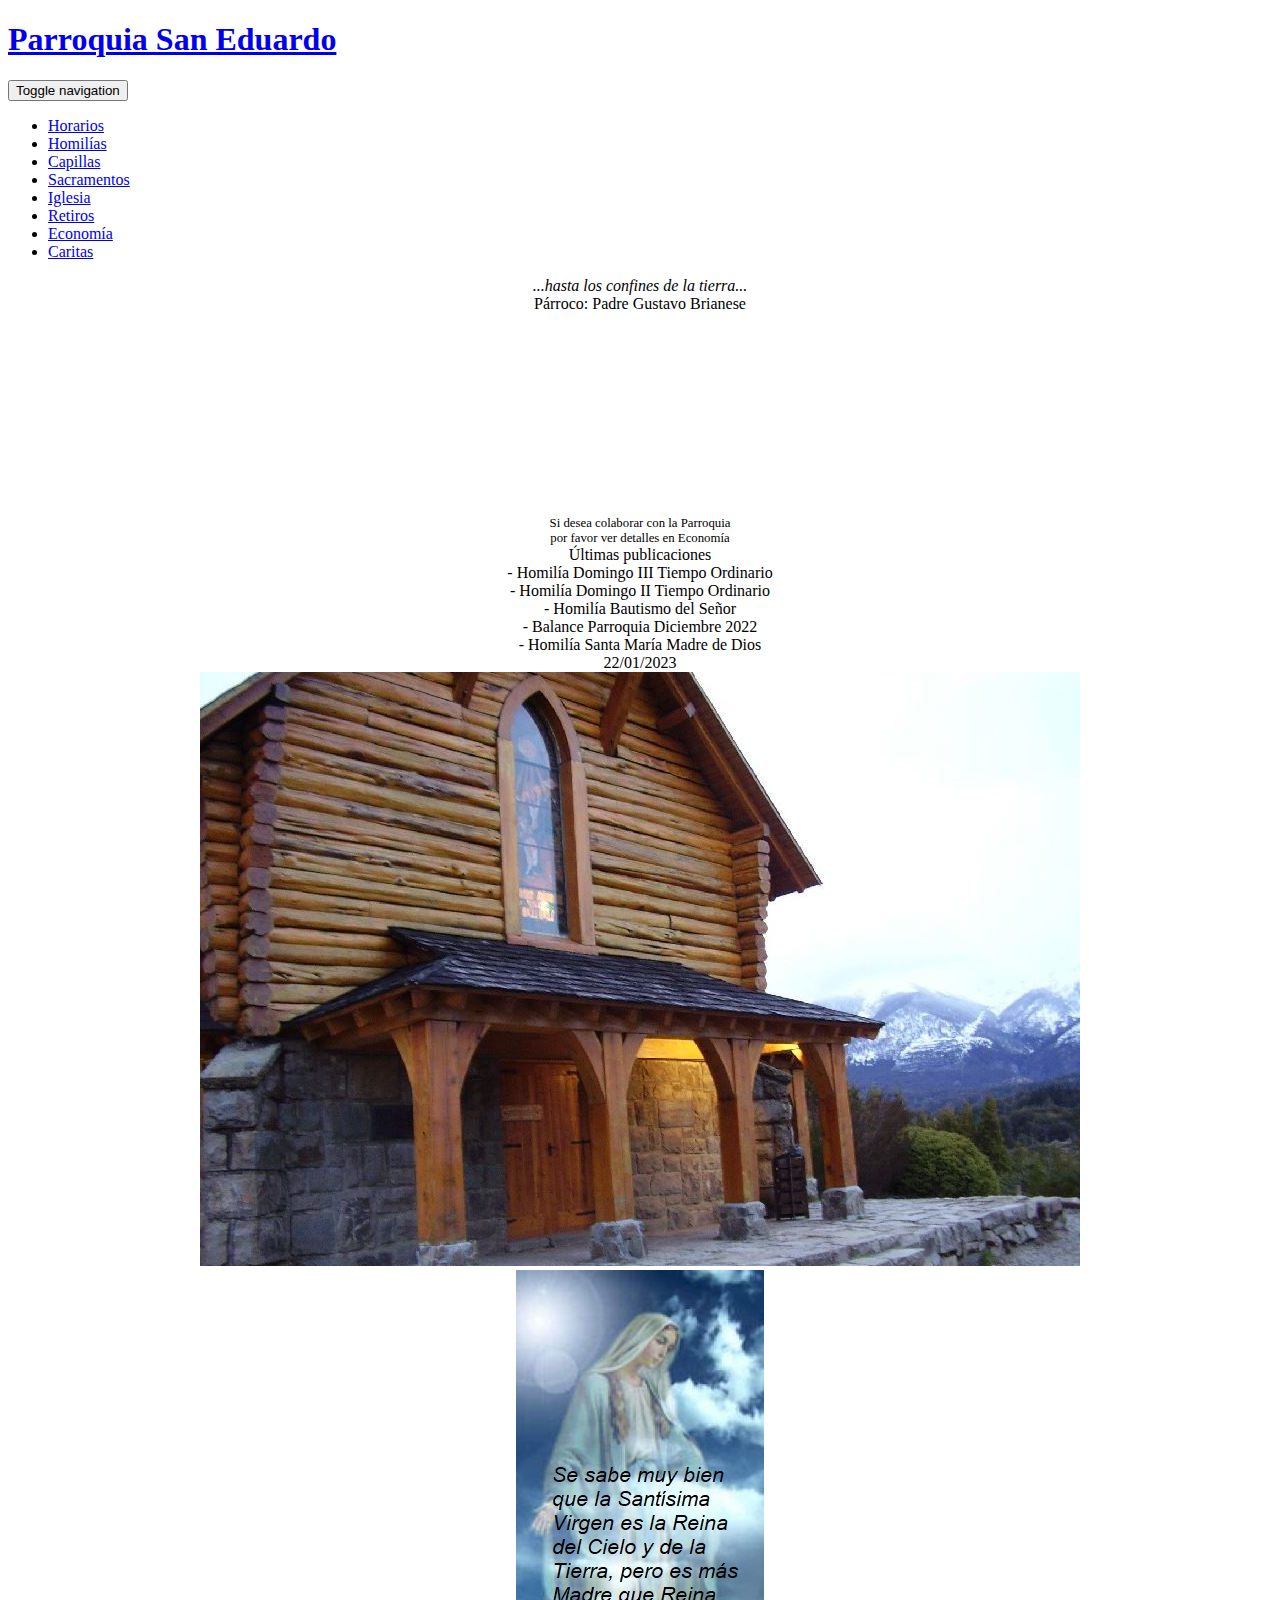
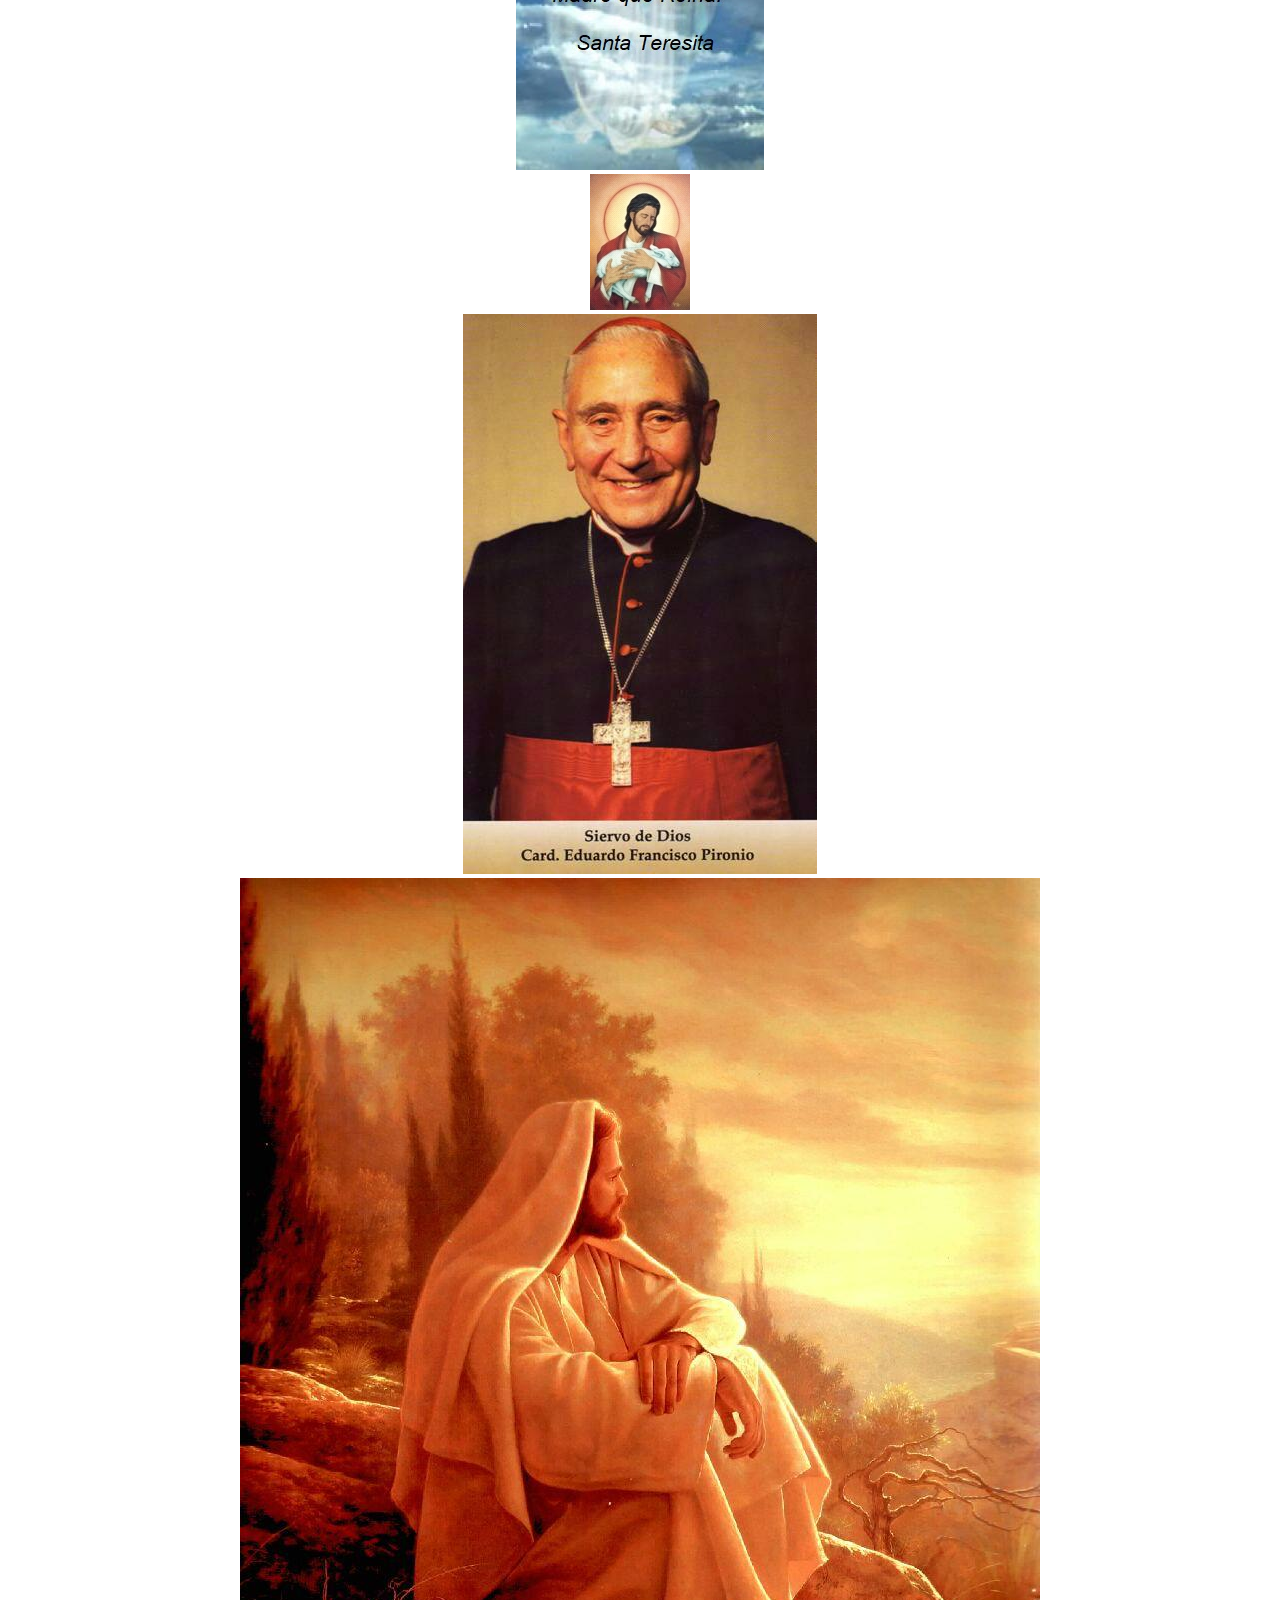
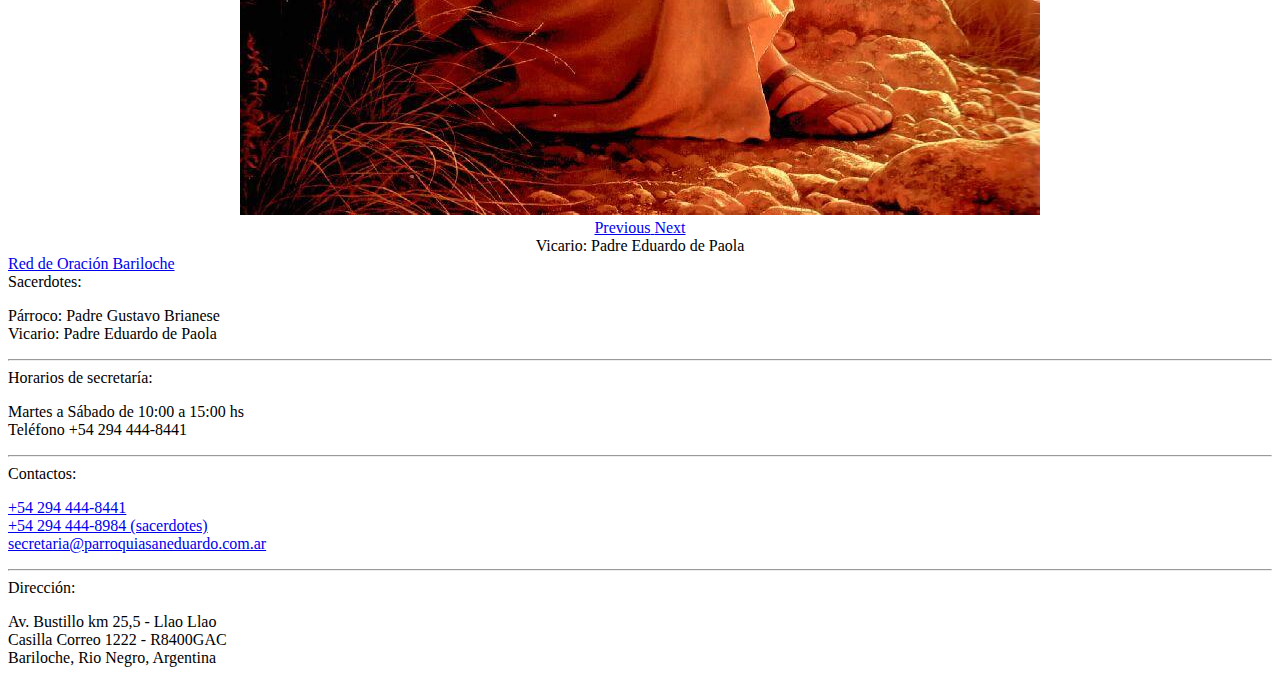
==== index.html @ 95851e7b "Subo archivos de coursera-test/nuevo" ====
<!doctype html>
<html ng-app="SanEduardoApp">
<head>
	<meta charset="utf-8">
	<title>Parroquia San Eduardo</title>
	<meta name="viewport" content="width=device-width, initial-scale=1">

	<link rel="stylesheet" href="css/bootstrap.min.css">
	<link rel="stylesheet" href="fonts/font-awesome.min.css">
	<link rel="stylesheet" href="fonts/material-icons.min.css">
	<link rel="stylesheet" href="css/styles.css">

	<link href='https://fonts.googleapis.com/css?family=Lora' rel='stylesheet' type='text/css'>

	<script src="js/jquery-2.1.4.min.js"></script>
	<script src="js/bootstrap.min.js"></script>
	<script src="js/ajax-utils.js"></script>
	<script src="js/angular.min.js"></script>
	<script src="js/app.js"></script>

</head>

<body ng-controller="MenuController as menuCtrl">

	<header>
		<nav id="header-nav" class="navbar navbar-default">
		  <div class="container">
		    <div class="navbar-header">
		      <div class="navbar-brand">
		        <a href="#" ng-click="menuCtrl.Inicio();"><h1>Parroquia San&nbsp;Eduardo</h1></a>
			  </div>

		      <button id="navbarToggle" type="button" class="navbar-toggle collapsed"
		      		  data-toggle="collapse" data-target="#collapsable-nav" aria-expanded="false">
		        <span class="sr-only">Toggle navigation</span>
		        <span class="icon-bar"></span>
		        <span class="icon-bar"></span>
		        <span class="icon-bar"></span>
		      </button>
		    </div>

		    <div id="collapsable-nav" class="collapse navbar-collapse">
		       <ul id="nav-list" class="nav navbar-nav navbar-right">
<!-- 		        <li id="navHomeButton">
		          <a href="#" ng-click="menuCtrl.Inicio();">Inicio</a>
		        </li>
 -->		        <li id="navMisas">
		          <a href="#" ng-click="menuCtrl.Misas();" title="Horarios de Misas y Celebraciones">Horarios</a>
		        </li>
		        <li id="navHomilias">
		          <a href="#" ng-click="menuCtrl.Homilias();" title="Audio de Homilías de Domingos y Fiestas">Homilías</a>
		        </li>
		        <li id="navCapillas">
		          <a href="#" ng-click="menuCtrl.Capillas();" title="Capillas de la Parroquia">Capillas</a>
		        </li>
		        <li id="navSacramentos">
 		          <a href="#" ng-click="menuCtrl.Sacramentos();" title="Bautismos y Matrimonios">Sacramentos</a>
		        </li>
		        <li id="navIglesia">
 		          <a href="#" ng-click="menuCtrl.Articulos();" title="Iglesia">Iglesia</a>
		        </li>
		        <li id="navRetiros">
		          <a href="#" ng-click="menuCtrl.Retiros();" title="Retiros">Retiros</a>
		        </li>
		        <li id="navEconomia">
					<a href="#" ng-click="menuCtrl.Economia();" title="Balances Económicos">Economía</a>
		        </li>
		        <li id="navCaritas">
					<a href="#" ng-click="menuCtrl.Caritas();" title="Cáritas">Caritas</a>
		        </li>
		      </ul><!-- #nav-list -->
		    </div><!-- .collapse .navbar-collapse -->
		  </div><!-- .container -->
		</nav><!-- #header-nav -->
	</header>

	<!-- Main content -->
	<main-content id="main-content" ng-if="menuCtrl.inicio"></main-content>
	<misas-content ng-if="menuCtrl.misas"></misas-content>
	<homilias-content ng-if="menuCtrl.homilias"></homilias-content>
	<capillas-content ng-if="menuCtrl.capillas"></capillas-content>
	<sacramentos-content ng-if="menuCtrl.sacramentos"></sacramentos-content>
	<retiros-content ng-if="menuCtrl.retiros"></retiros-content>
	<economia-content ng-if="menuCtrl.economia"></economia-content>
	<articulos-content ng-if="menuCtrl.articulos"></articulos-content>
	<caritas-content ng-if="menuCtrl.caritas"></caritas-content>

	<footer class="panel-footer">
		<div id="redoracion" class="row textshadow" ng-if="menuCtrl.inicio">
			<a href="mailto:redoracionbariloche@gmail.com" title="Envíe su pedido de Oración">
				Red de Oración Bariloche
			</a>
		</div>
		<div class="container">
		  <div class="row">
		    <section id="curas" class="col-sm-12 visible-sm visible-xs">
		      <span>Sacerdotes:</span><br>
		      <p>Párroco: Padre Gustavo Brianese<br>
  				 Vicario: Padre Eduardo de Paola
			  </p>
		      <hr class="visible-sm visible-xs">
		    </section>
		    <section id="horarios" class="col-md-4 col-sm-12">
		      <span>Horarios de secretaría:</span><br>
		      <p>Martes a Sábado de 10:00 a 15:00 hs<br>
		         Teléfono +54 294 444-8441</p>
		      <hr class="visible-sm visible-xs">
		    </section>
		    <section id="contacto" class="col-md-4 col-sm-12">
		      <span>Contactos:</span><br>
		      <p>
			      <a href="tel:294-444-8441">
			      	+54 294 444-8441</a><br>
			      <a href="tel:294-444-8984">
			      	+54 294 444-8984 (sacerdotes)</a><br>
			      <a id="email" href="mailto:secretaria@parroquiasaneduardo.com.ar" target="_blank">
			      	secretaria@parroquiasaneduardo.com.ar</a>
		      </p>
		      <hr class="visible-sm visible-xs">
		    </section>
		    <section id="direccion" class="col-md-4 col-sm-12">
		      <span>Dirección:</span><br>
		      <p>Av. Bustillo km 25,5 - Llao Llao<br>Casilla Correo 1222 - R8400GAC<br>Bariloche, Rio Negro, Argentina</span></p>
		    </section>
		  </div>
		</div>
	</footer>
</body>
</html>
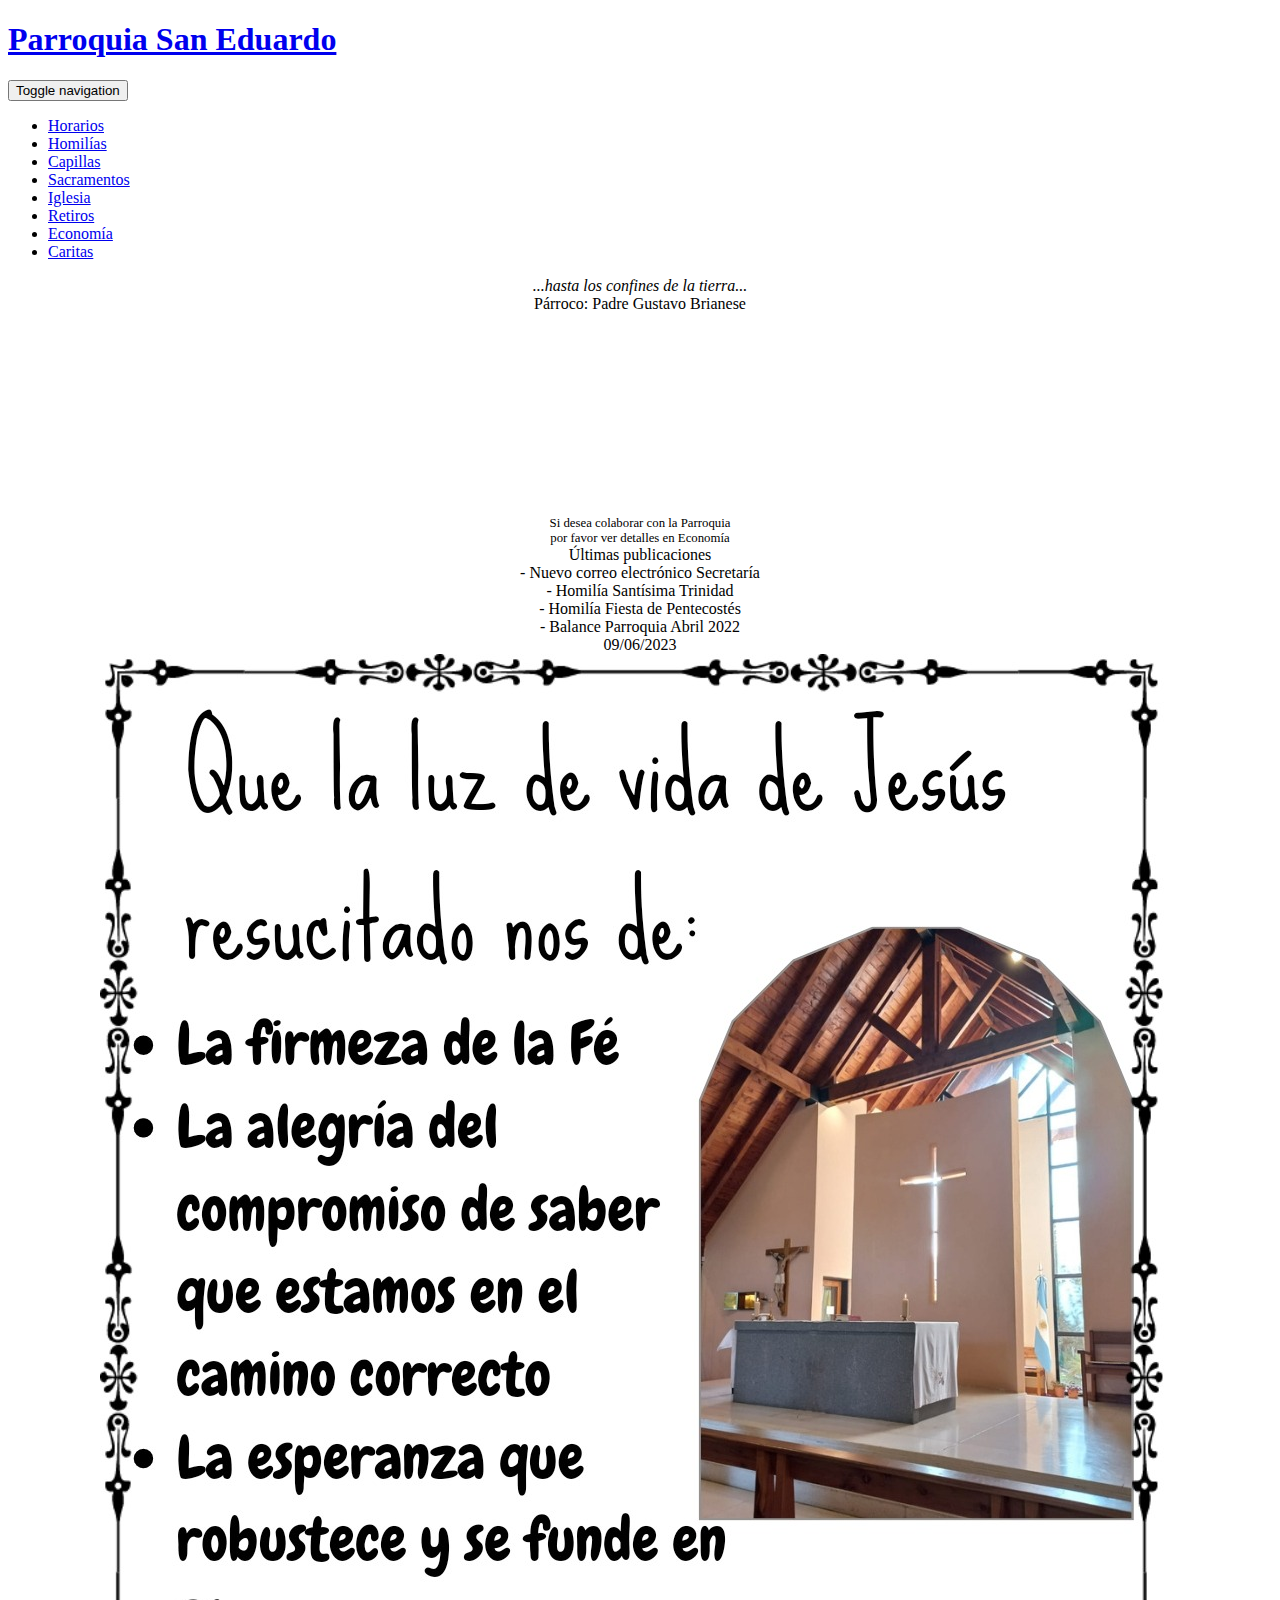
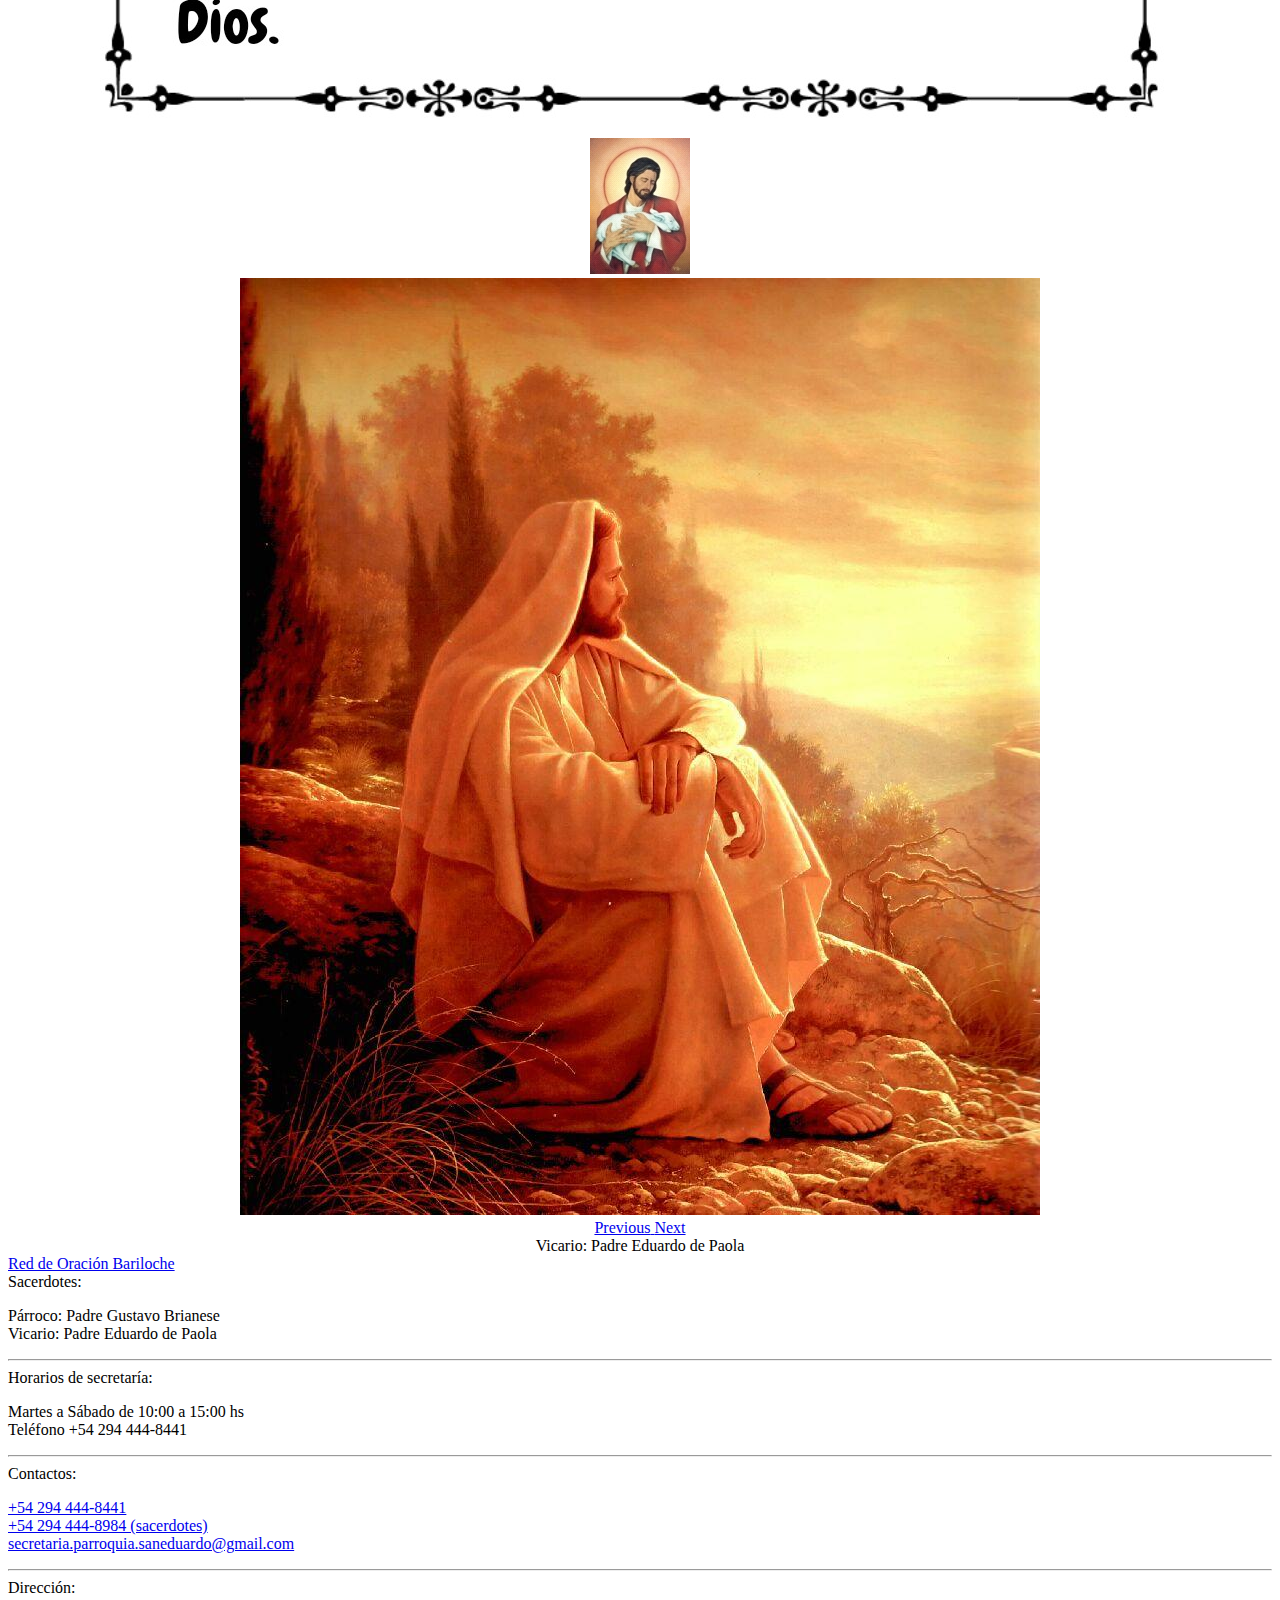
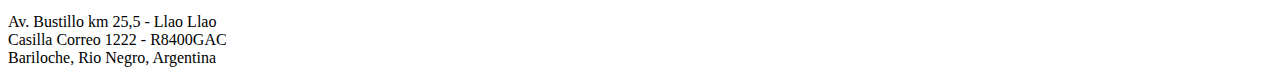
==== commit 2e197428: "nuevo correo de secretaria" ====
--- a/index.html
+++ b/index.html
@@ -113,8 +113,8 @@
 			      	+54 294 444-8441</a><br>
 			      <a href="tel:294-444-8984">
 			      	+54 294 444-8984 (sacerdotes)</a><br>
-			      <a id="email" href="mailto:secretaria@parroquiasaneduardo.com.ar" target="_blank">
-			      	secretaria@parroquiasaneduardo.com.ar</a>
+			      <a id="email" href="mailto:secretaria.parroquia.saneduardo@gmail.com" target="_blank">
+					secretaria.parroquia.saneduardo@gmail.com</a>
 		      </p>
 		      <hr class="visible-sm visible-xs">
 		    </section>
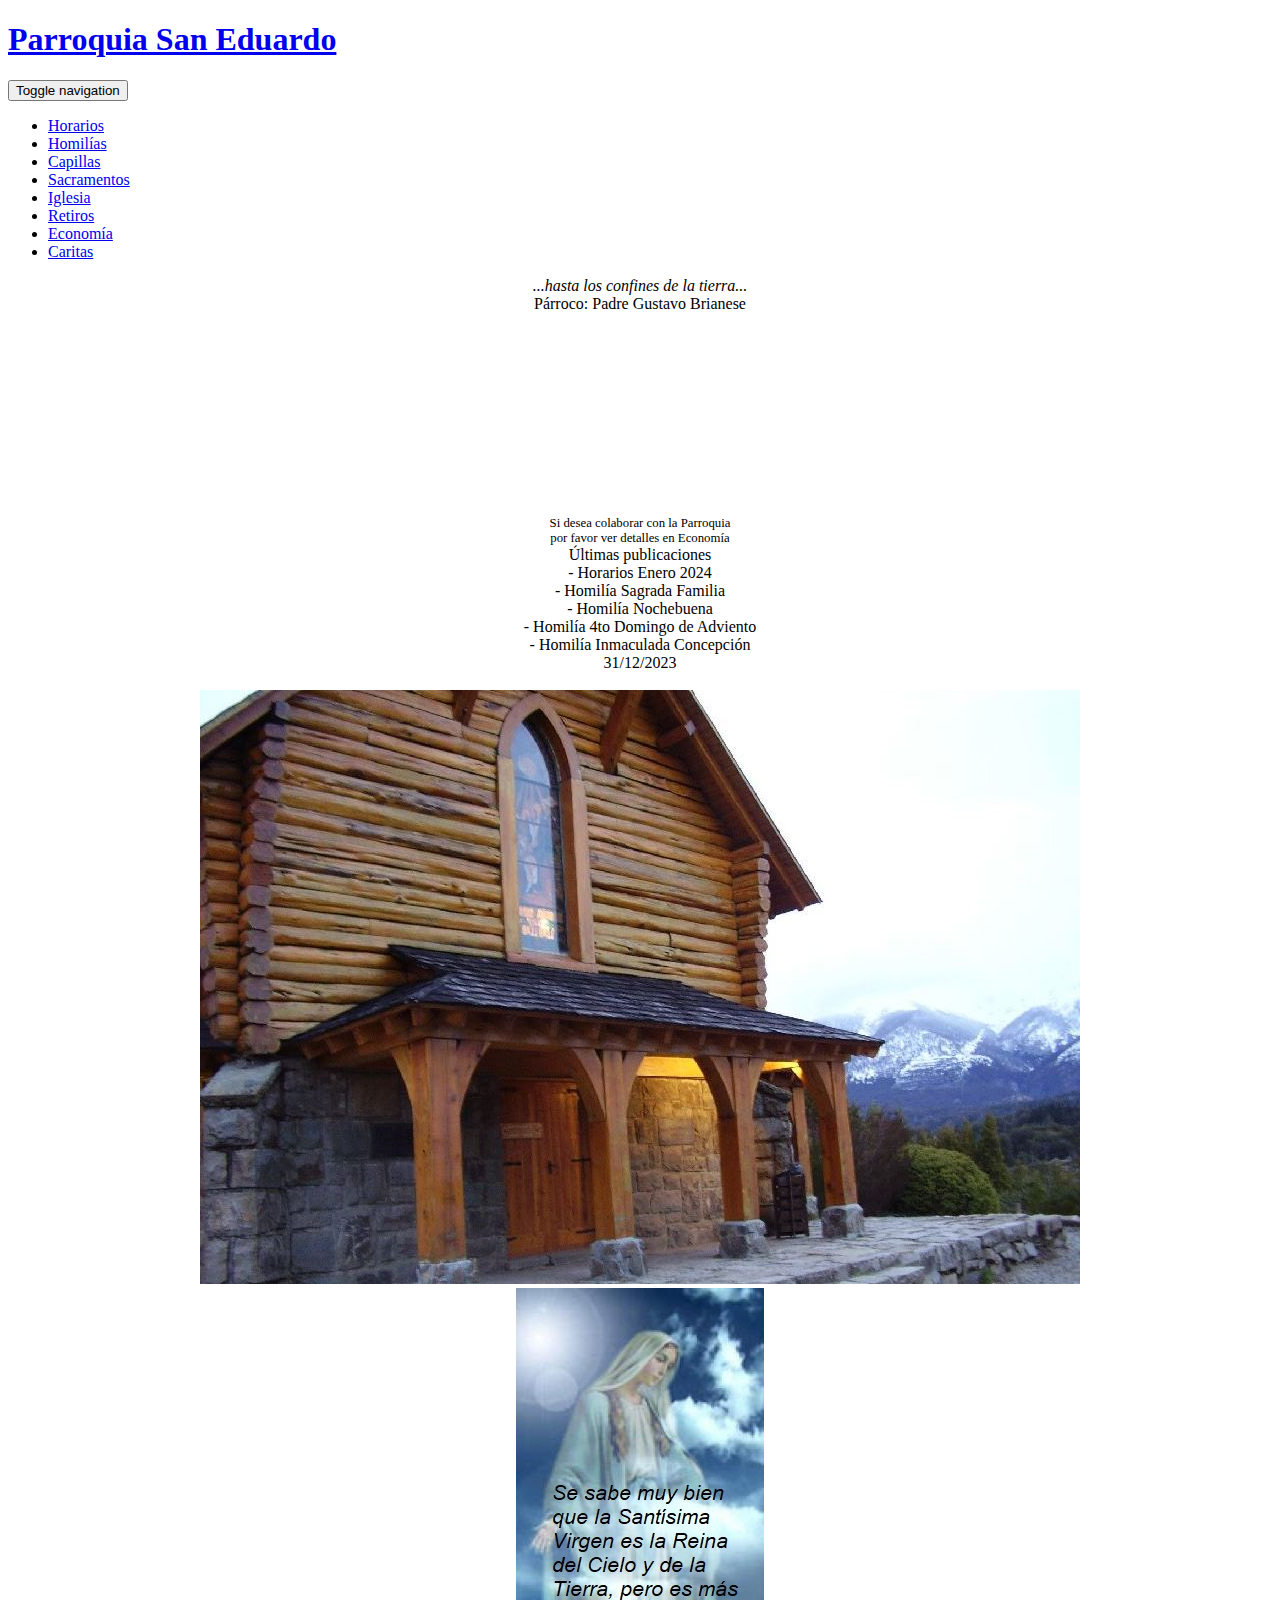
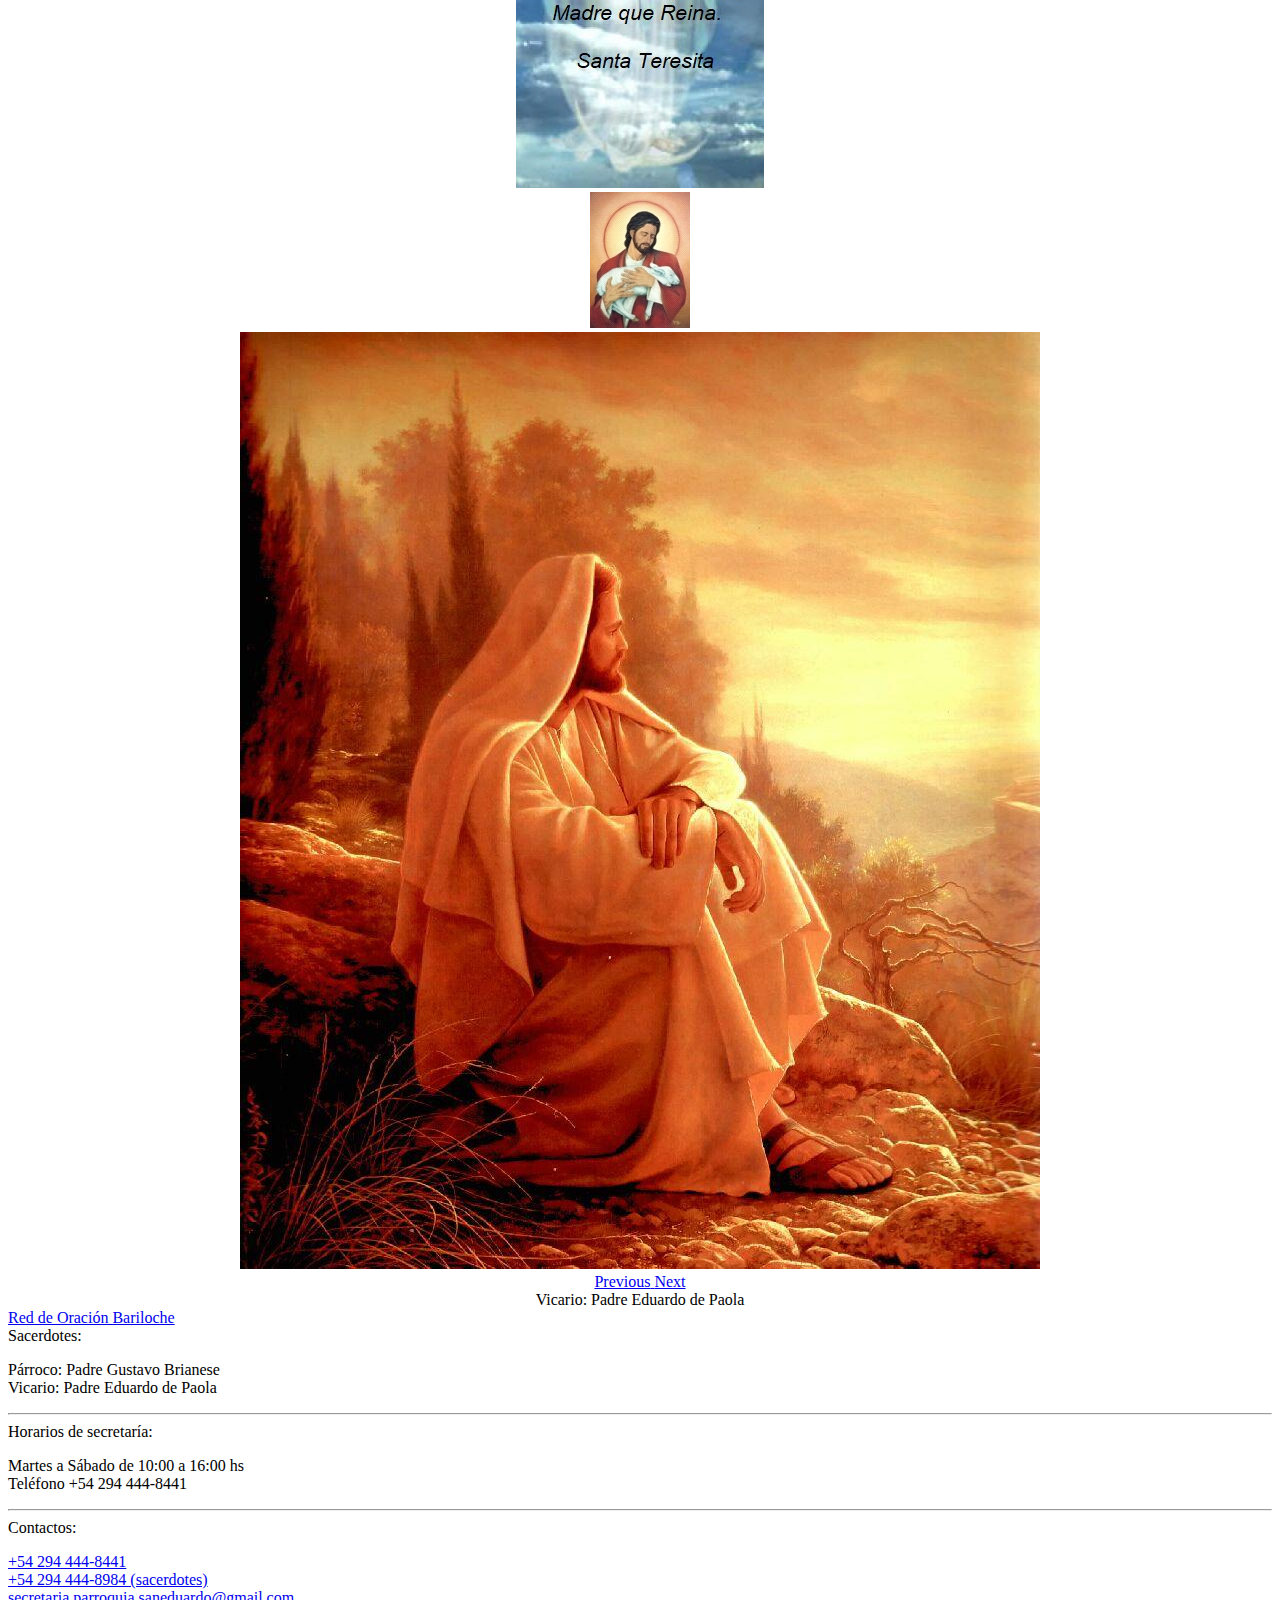
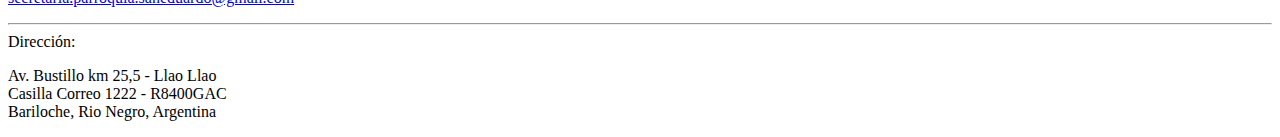
==== commit 83c0ae85: "homilia y horarios" ====
--- a/index.html
+++ b/index.html
@@ -102,7 +102,7 @@
 		    </section>
 		    <section id="horarios" class="col-md-4 col-sm-12">
 		      <span>Horarios de secretaría:</span><br>
-		      <p>Martes a Sábado de 10:00 a 15:00 hs<br>
+		      <p>Martes a Sábado de 10:00 a 16:00 hs<br>
 		         Teléfono +54 294 444-8441</p>
 		      <hr class="visible-sm visible-xs">
 		    </section>
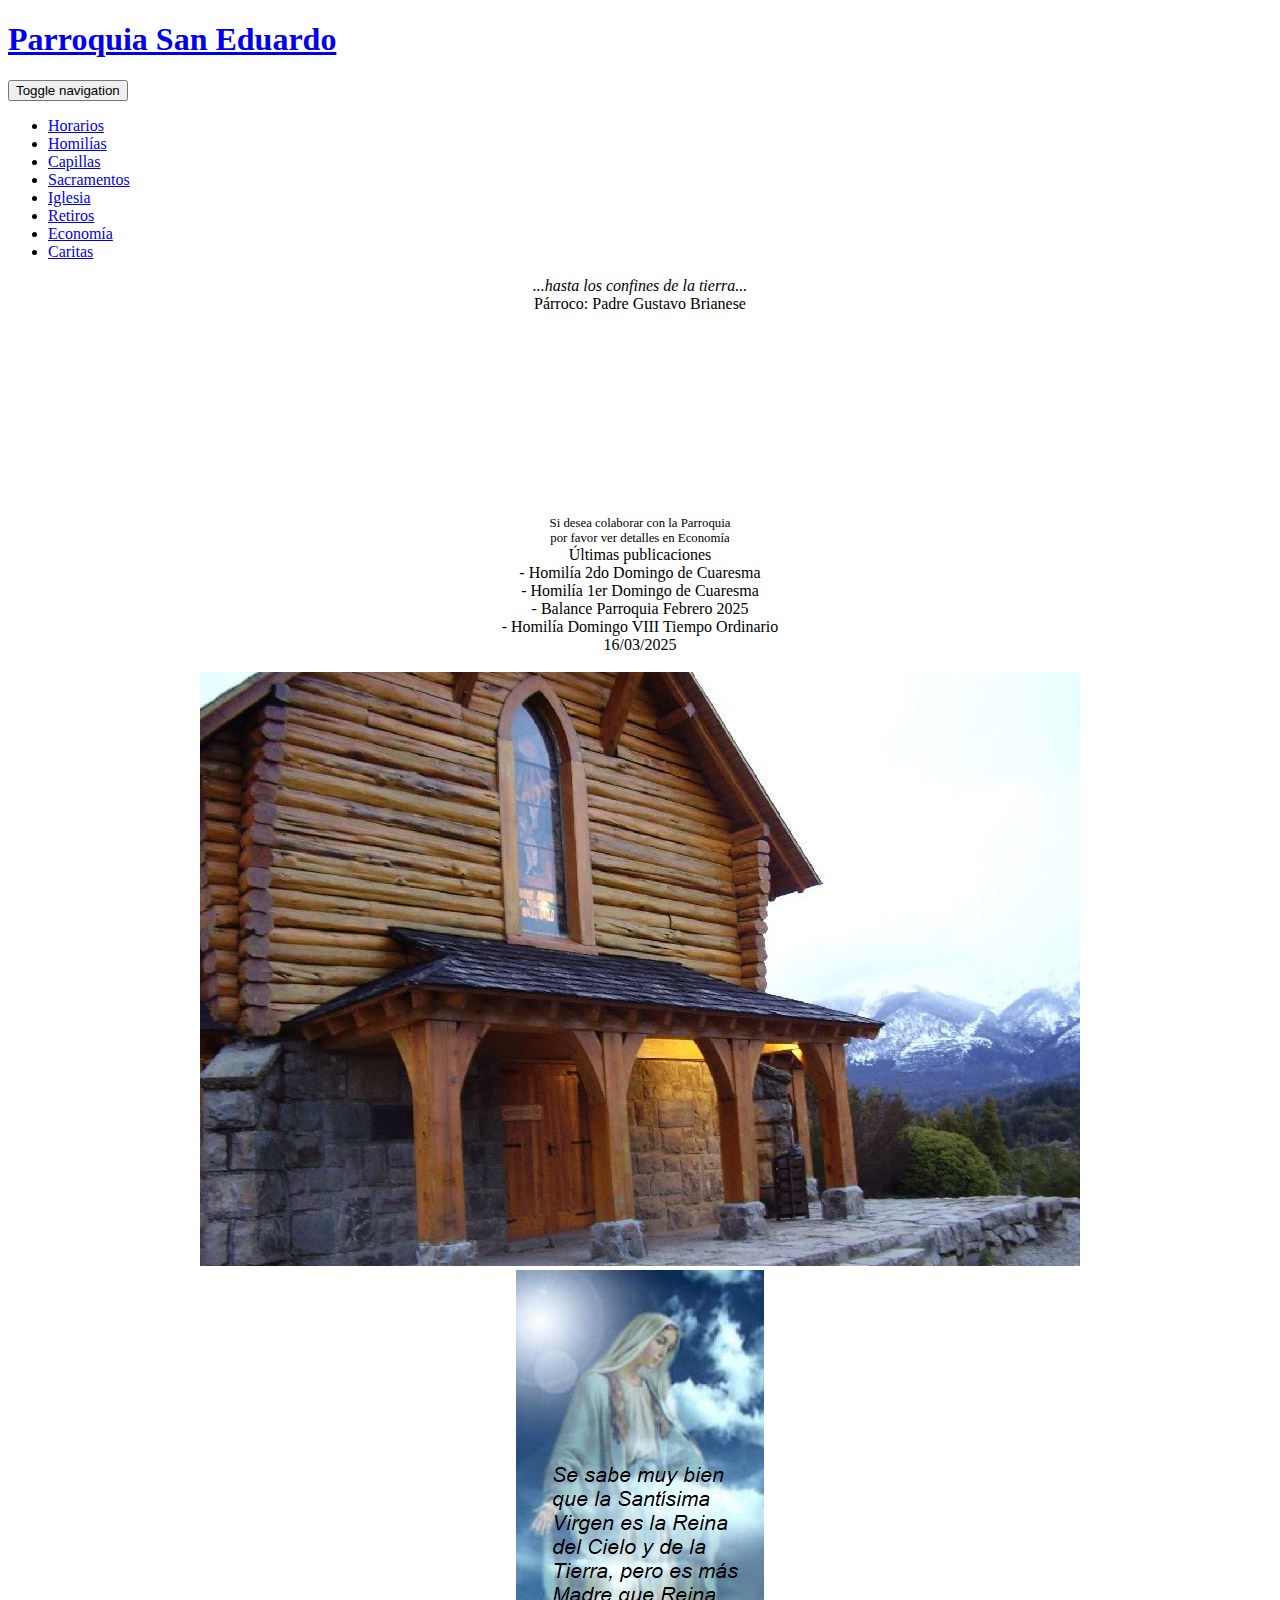
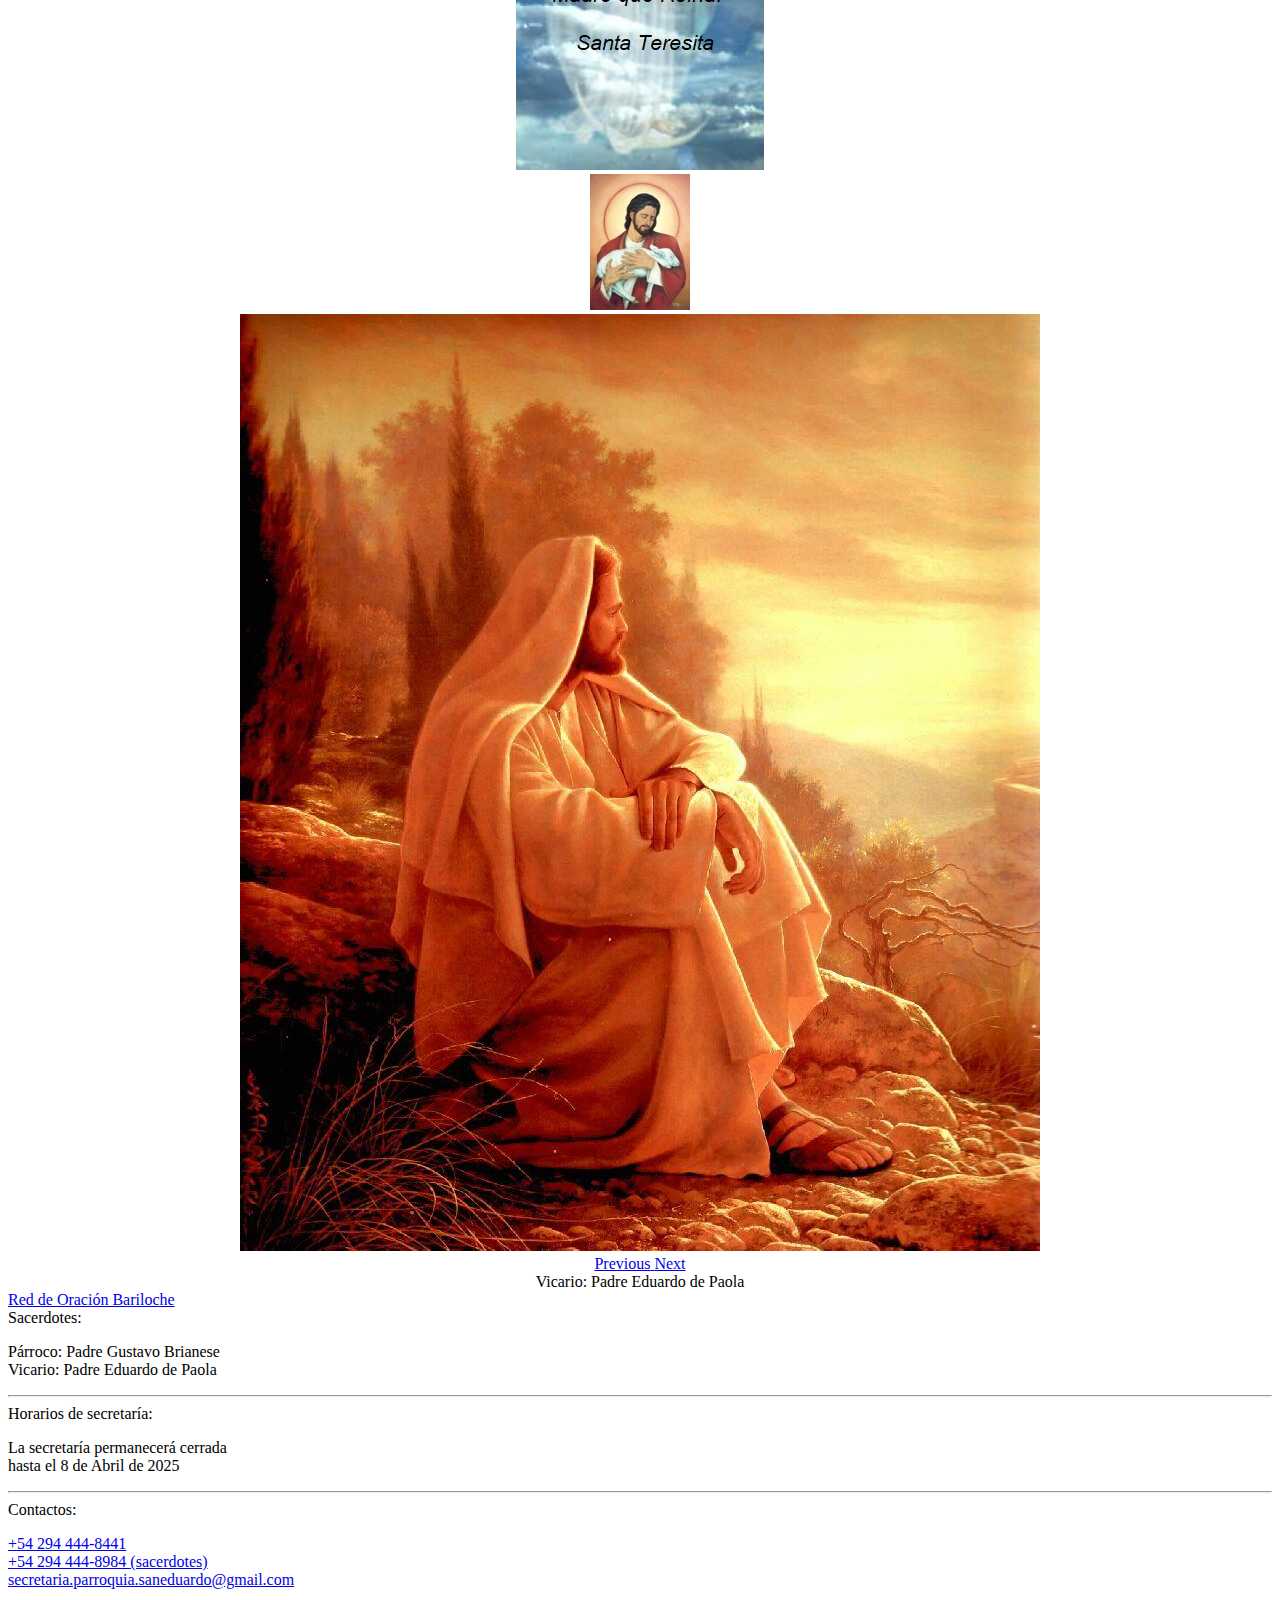
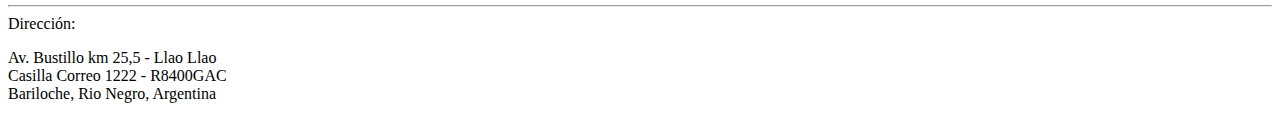
==== commit 2b444e23: "Receso y Misas" ====
--- a/index.html
+++ b/index.html
@@ -102,8 +102,8 @@
 		    </section>
 		    <section id="horarios" class="col-md-4 col-sm-12">
 		      <span>Horarios de secretaría:</span><br>
-		      <p>Martes a Sábado de 10:00 a 16:00 hs<br>
-		         Teléfono +54 294 444-8441</p>
+		      <p>La secretaría permanecerá cerrada<br>
+				 hasta el 8 de Abril de 2025 </p>
 		      <hr class="visible-sm visible-xs">
 		    </section>
 		    <section id="contacto" class="col-md-4 col-sm-12">
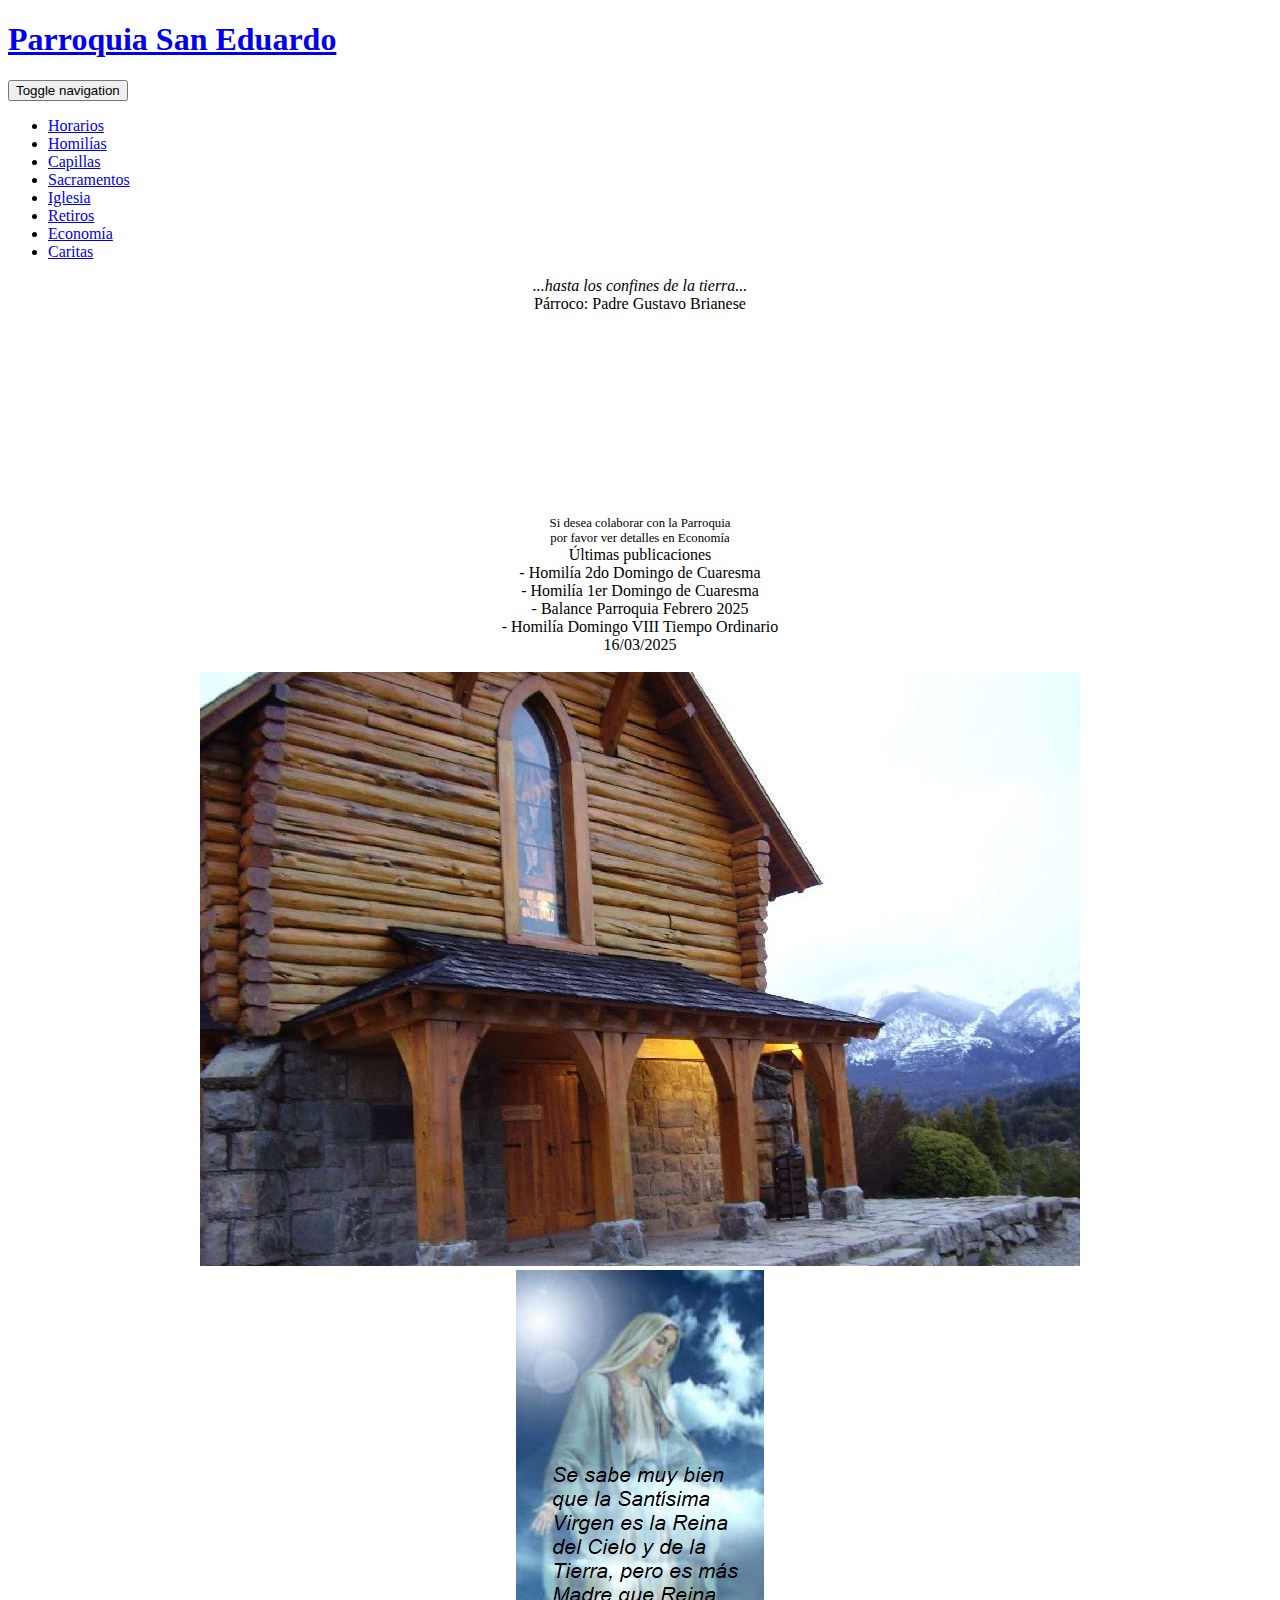
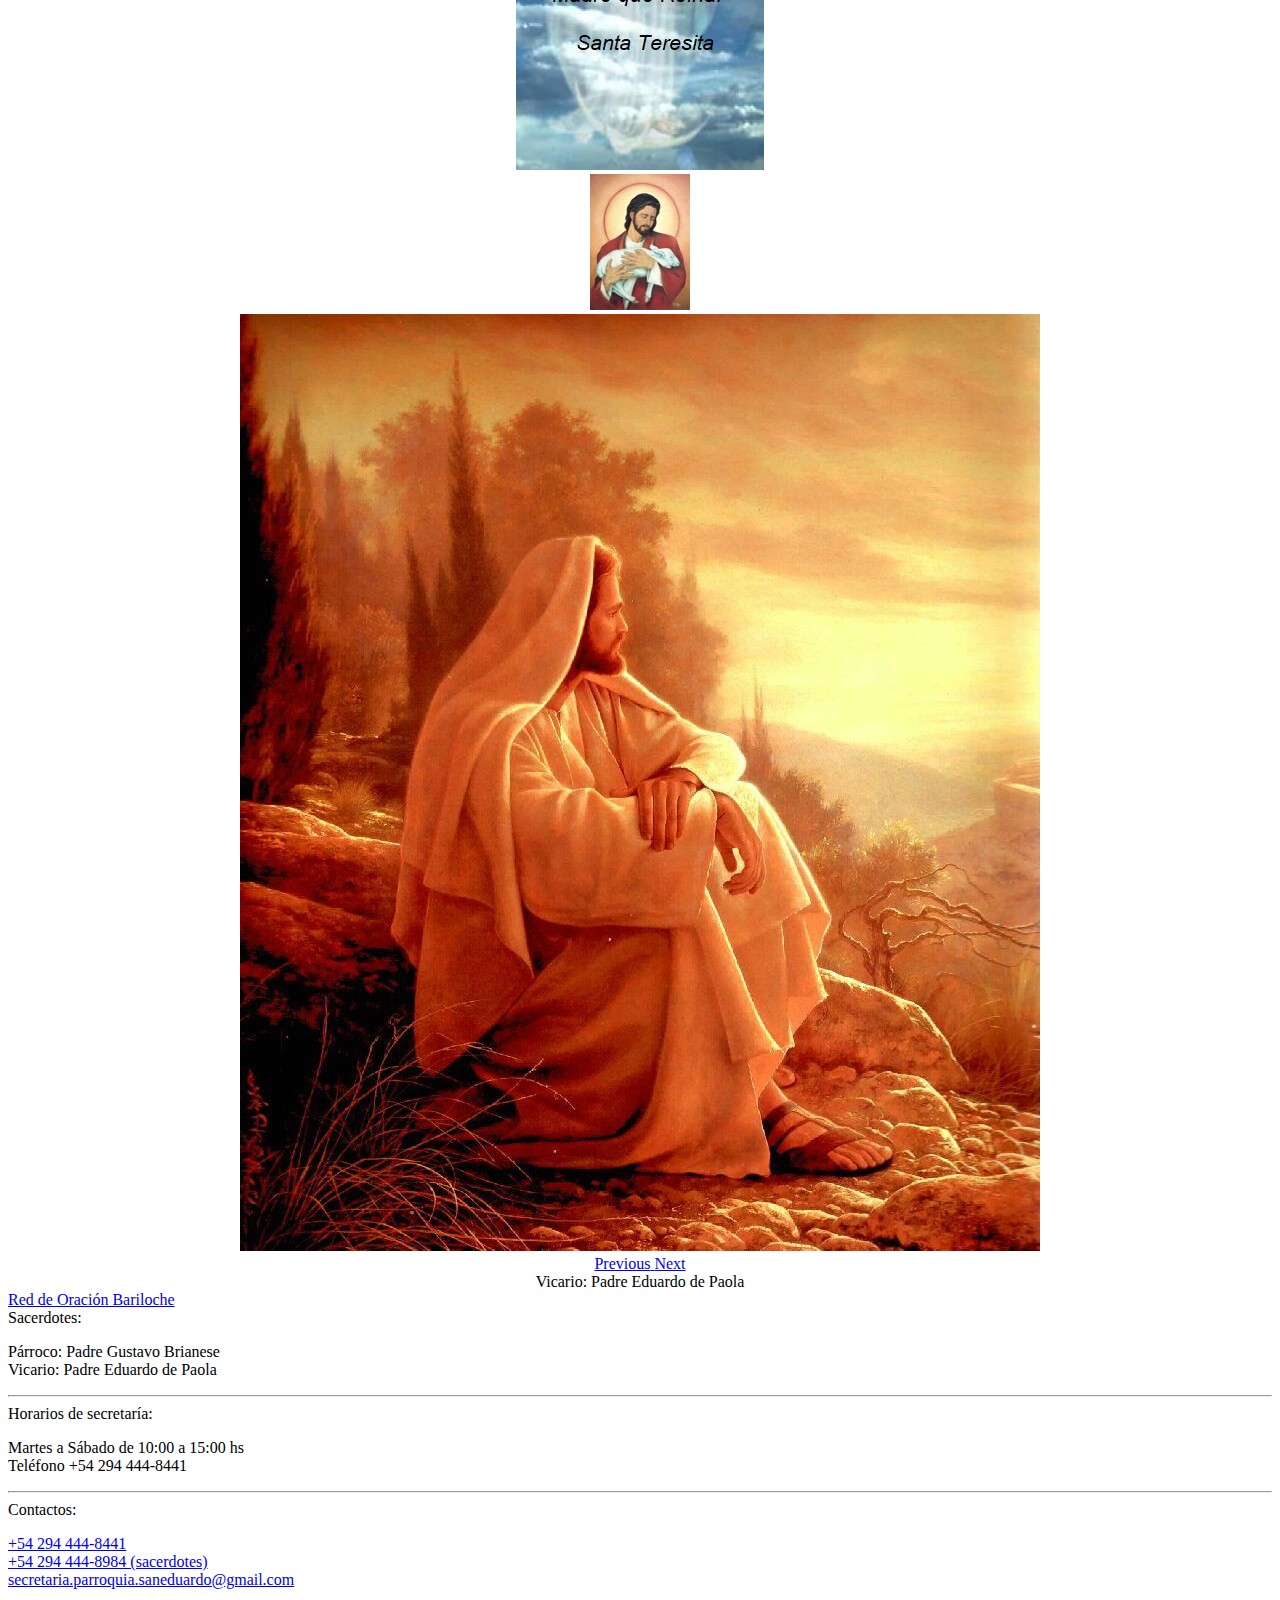
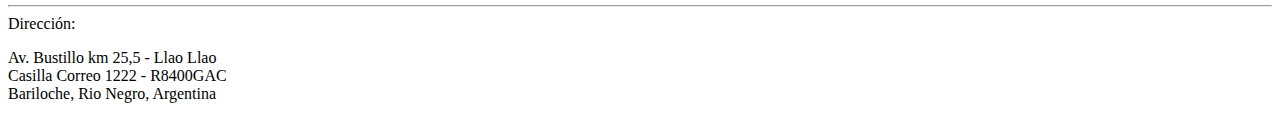
==== commit afd41d82: "horarios" ====
--- a/index.html
+++ b/index.html
@@ -102,9 +102,9 @@
 		    </section>
 		    <section id="horarios" class="col-md-4 col-sm-12">
 		      <span>Horarios de secretaría:</span><br>
-		      <p>La secretaría permanecerá cerrada<br>
-				 hasta el 8 de Abril de 2025 </p>
-		      <hr class="visible-sm visible-xs">
+			  <p>Martes a Sábado de 10:00 a 15:00 hs<br>
+				 Teléfono +54 294 444-8441</p>
+				<hr class="visible-sm visible-xs">
 		    </section>
 		    <section id="contacto" class="col-md-4 col-sm-12">
 		      <span>Contactos:</span><br>
